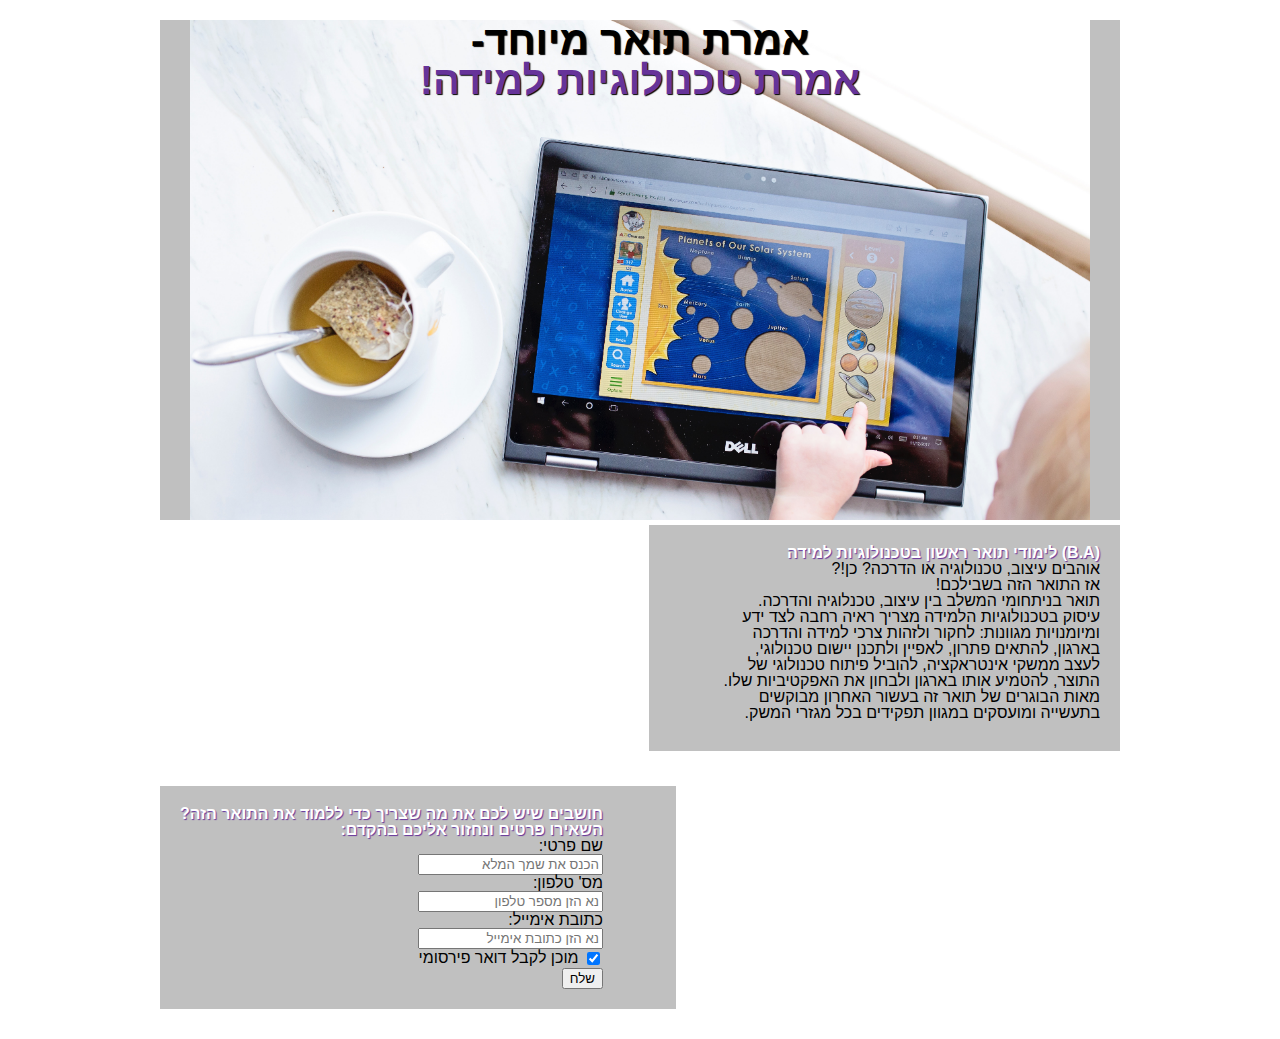
==== task5_EdenBarayev/index.html @ 9c0a3769 "Add files via upload" ====
﻿<!doctype html>
<html lang="he">
<head>
    <meta charset="utf-8" />
    <title>הרשמו לתואר בטכנולוגיות למידה עוד היום!</title>
    <meta name="description" content="תואר ראשון בטגנולוגיות למידה המתאים לאנשים שאוהבים הדרכה, עיצוב וטכנולוגיה" />
    <meta name="keywords" content="טלמ, טכנולוגיות למידה, מידע על, תואר ראשון, B.A" />
    <meta name="author" content="עדן בראייב" />
    <meta name="viewport" content="width=device-width, initial-scale=1.0, user-scalable=yes">
    
    <!-- CSS -->
    <link href="styles/reset.css" rel="stylesheet" />
    <link href="styles/myStyle.css" rel="stylesheet" />


    <!-- Scripts -->
    <script src="jScripts/jquery-1.12.0.min.js"></script>
    <script src="https://webdevelopmentcourse.github.io/contactUs/WebDevelopmentCourse/jScripts/contactUs.js" type="text/javascript"></script>
    
</head>
<body>
    <div id="container">
        <header>
            <div id="header">
                <h1>
                   אמרת תואר מיוחד-
                    <br />
                    <span> אמרת טכנולוגיות למידה!</span>
                </h1>
            </div>
        </header>

        <article>
            <div>
                <h1> (B.A) לימודי תואר ראשון בטכנולוגיות למידה</h1>
                <p>
                    אוהבים עיצוב, טכנולוגיה או הדרכה? כן!? <br />
                    אז התואר הזה בשבילכם! <br />
                    תואר בניתחומי המשלב בין עיצוב, טכנלוגיה והדרכה.
                    עיסוק בטכנולוגיות הלמידה מצריך ראיה רחבה לצד ידע ומיומנויות מגוונות:
                    לחקור ולזהות צרכי למידה והדרכה בארגון, להתאים פתרון, לאפיין ולתכנן יישום טכנולוגי,
                    לעצב ממשקי אינטראקציה, להוביל פיתוח טכנולוגי של התוצר, להטמיע אותו בארגון ולבחון את האפקטיביות שלו.
                </p>
                <p id="bogrim">
                    מאות הבוגרים של תואר זה בעשור האחרון מבוקשים בתעשייה ומועסקים במגוון תפקידים בכל מגזרי המשק.
                </p>
            </div>
        </article>
            <form>
                <h1>
                    חושבים שיש לכם את מה שצריך כדי ללמוד את התואר הזה? <br />
                    השאירו פרטים ונחזור אליכם בהקדם:
                </h1>

                <input type="hidden" id="myEmail" name="name" value="edenareru@gmail.com">
                <label for="name">
                    שם פרטי: <br />
                    <input type="text" id="name" placeholder="הכנס את שמך המלא" /> <br />
                </label>

                <label for="phone">
                    מס' טלפון: <br />
                    <input id="phone" type="text" placeholder="נא הזן מספר טלפון" /> <br />
                </label>

                <label for="email">
                    כתובת אימייל: <br />
                    <input id="email" type="text" placeholder="נא הזן כתובת אימייל" /> <br />
                </label>

                <label for="cb1">
                    <input type="checkbox" id="cb1" checked /> מוכן לקבל דואר פירסומי <br />
                </label>

                <input type="submit" id="Send" value="שלח">

                <div id="feedback"></div>

            </form>
        
        
        
    </div>
</body>
</html>
---- task5_EdenBarayev/styles/myStyle.css ----
body 
{
    direction:rtl;
}
#container{
    width: 960px;
    margin: 0 auto;
    background-color: silver;
}
#header {
    background-image: url('../images/game.jpg');
    background-repeat: no-repeat;
    width: 900px;
    background-size: 920px;
    height:500px;
    margin-right: 30px;
   
}
    #header h1 {
        font-size: 30pt;
        margin-top: 20px;
        text-shadow: 1px 1px 1px #000000;
        color:black;
        text-align:center;
    }
    #header span{
        font-size: 30pt;
        text-shadow: 1px 1px 1px #000000;
        color: rebeccapurple;
        text-align: center;
    }
form {
    float: left;
    padding-top: 30px;
    margin-bottom: 30px;
    background-color: silver;
    padding: 20px;
    padding-right: 73px;
    margin-top: 5px;
}
article {
    float: right;
    width: 383px;
    padding-top: 30px;
    margin-bottom: 30px;
    background-color: silver;
    padding: 20px;
    margin-top: 5px;
    padding-left: 68px;
    padding-bottom: 30px;
}

    form h1, article h1 {
        color: white;
        text-shadow: 1px 1px 1px rebeccapurple;
    }
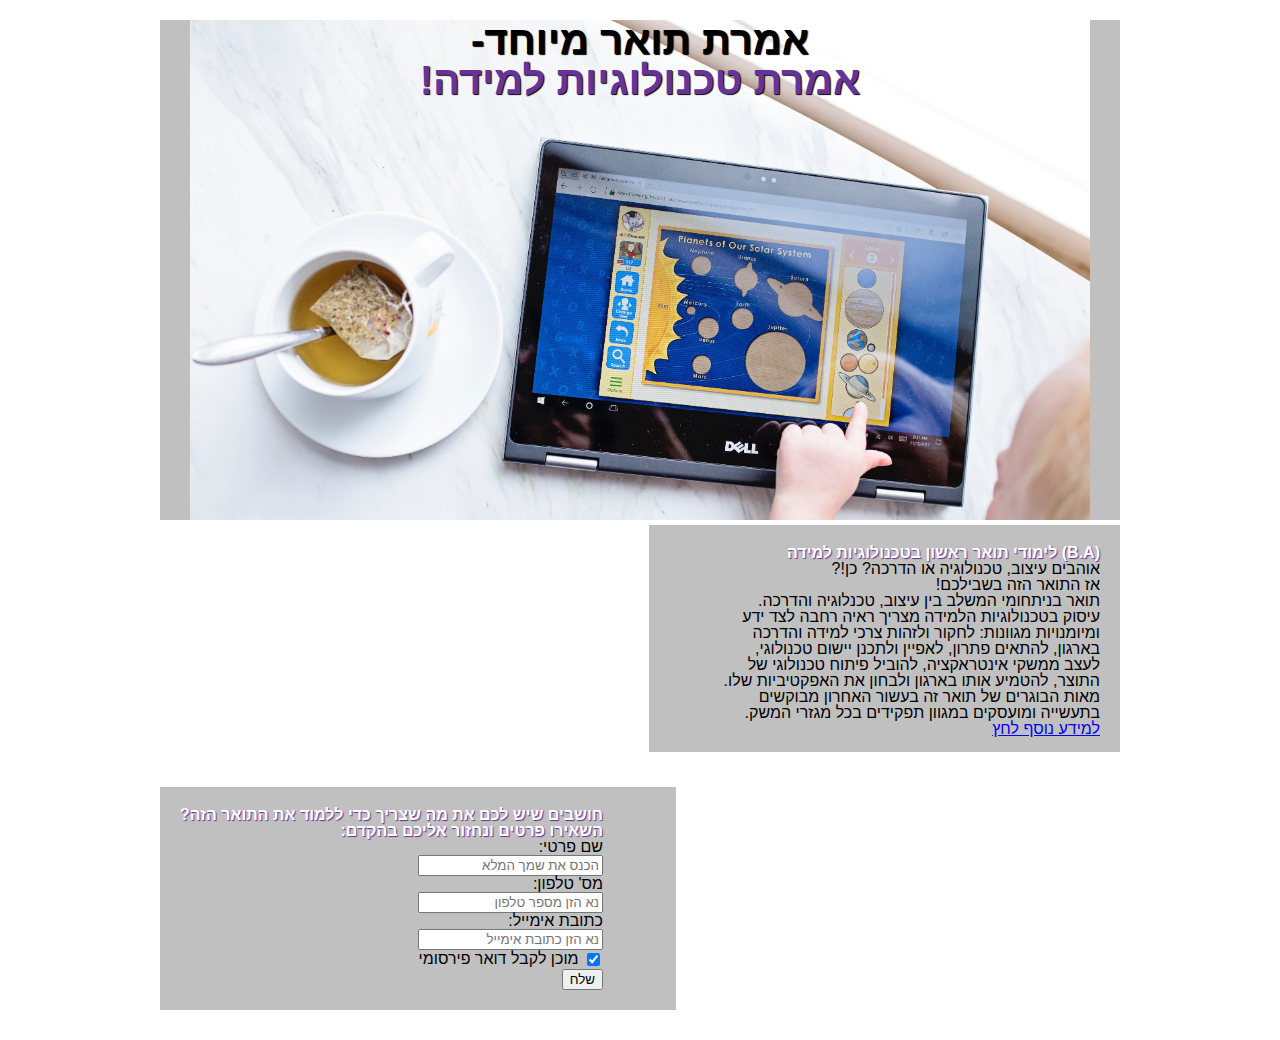
==== commit 7b3c984d: "Add files via upload" ====
--- a/task5_EdenBarayev/index.html
+++ b/task5_EdenBarayev/index.html
@@ -40,10 +40,12 @@
                     עיסוק בטכנולוגיות הלמידה מצריך ראיה רחבה לצד ידע ומיומנויות מגוונות:
                     לחקור ולזהות צרכי למידה והדרכה בארגון, להתאים פתרון, לאפיין ולתכנן יישום טכנולוגי,
                     לעצב ממשקי אינטראקציה, להוביל פיתוח טכנולוגי של התוצר, להטמיע אותו בארגון ולבחון את האפקטיביות שלו.
+
                 </p>
                 <p id="bogrim">
-                    מאות הבוגרים של תואר זה בעשור האחרון מבוקשים בתעשייה ומועסקים במגוון תפקידים בכל מגזרי המשק.
+                    מאות הבוגרים של תואר זה בעשור האחרון מבוקשים בתעשייה ומועסקים במגוון תפקידים בכל מגזרי המשק.<br />
                 </p>
+                <a href="http://www.hit.ac.il/telem/overview">למידע נוסף לחץ </a>
             </div>
         </article>
             <form>
--- a/task5_EdenBarayev/styles/myStyle.css
+++ b/task5_EdenBarayev/styles/myStyle.css
@@ -47,7 +47,7 @@
     padding: 20px;
     margin-top: 5px;
     padding-left: 68px;
-    padding-bottom: 30px;
+    padding-bottom: 15px;
 }
 
     form h1, article h1 {
